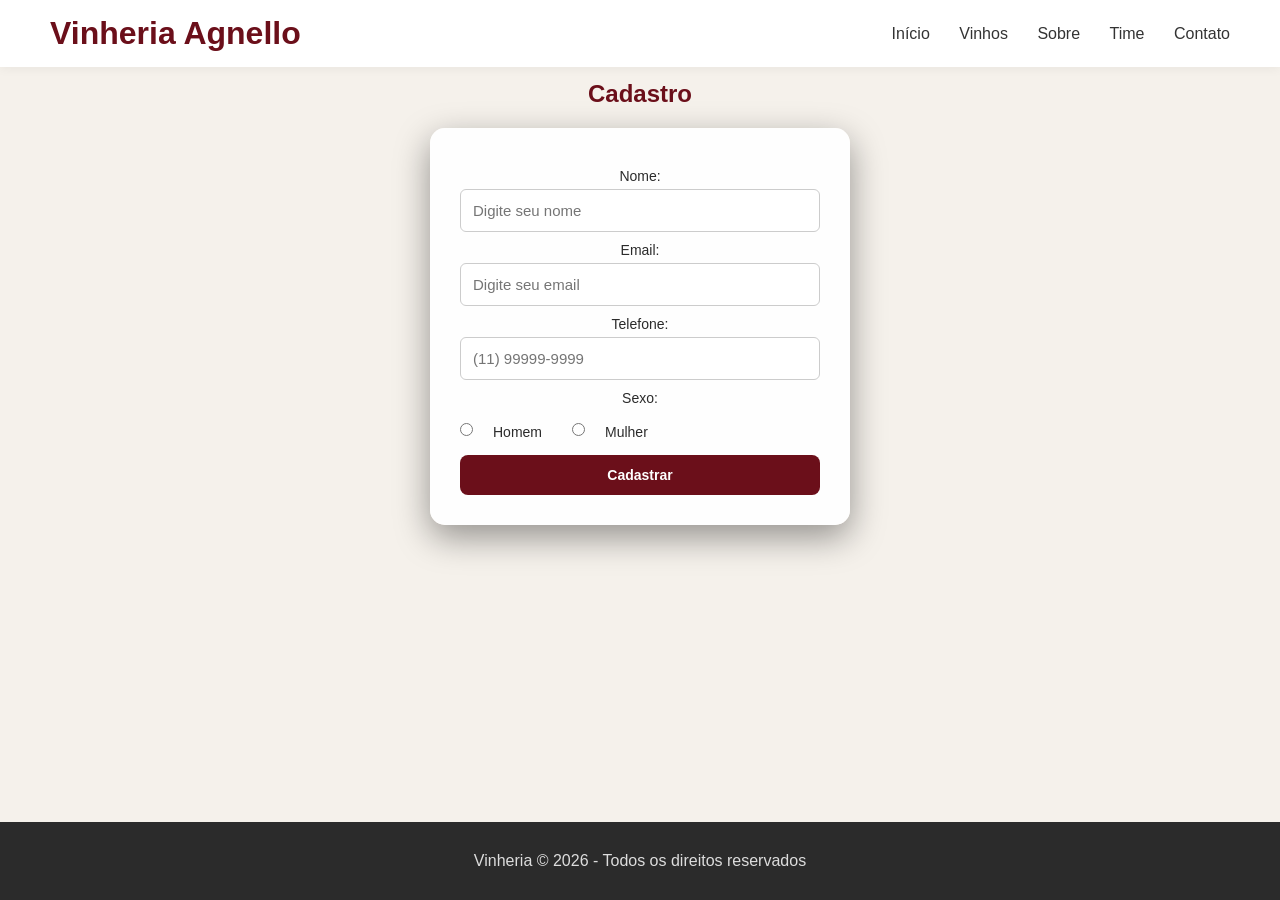
==== src/pages/cadastre.html @ 91706edb "Cadastro" ====
<!DOCTYPE html>
<html lang="pt-BR">
<head>
    <meta charset="UTF-8">
    <meta name="viewport" content="width=device-width, initial-scale=1.0">
    <title>Formulario</title>
    <link rel="stylesheet" href="../css/form.css">
</head>
<body>
    <header>
    <h1>Vinheria Agnello</h1>
    <nav>
      <a href="index.html">Início</a>
      <a href="#">Vinhos</a>
      <a href="#">Sobre</a>
      <a href="#">Time</a>
      <a href="#">Contato</a>
    </nav>
  </header>
<main>
<section>
    <h2>Cadastro</h2>
<form class="formulario" action="#" method="post">

<!--nome-->
<label for="nome">Nome:</label>
<input type="text" id="nome" name="nome" placeholder="Digite seu nome" required>

<!--email-->
<label for="email">Email:</label>
<input type="email" id="email" name="email" placeholder="Digite seu email" required>

<!--telefone -->
<label for="telefone">Telefone:</label>
<input type="tel" id="telefone" name="telefone" placeholder="(11) 99999-9999">

<!--Sexo-->
<label>Sexo:</label>
<div class="opcoes"> 
    <input type="radio" id="homem" name="sexo" value="homem">
    <label for="homem">Homem</label>

    <input type="radio" id="mulher" name="sexo" value="mulher">
    <label for="mulher">Mulher</label>
</div>

<button type="submit" class="btn">Cadastrar</button>

</form>    
</section>
</main>
<footer>
    <p>Vinheria © 2026 - Todos os direitos reservados</p>
  </footer>

</body>
</html>
---- src/css/form.css ----
/* RESET */
* {
    margin: 0;
    padding: 0;
    box-sizing: border-box;
    font-family: 'Segoe UI', Tahoma, Geneva, Verdana, sans-serif;
}

/* BODY */
body {
    background-color: #f5f1eb;
    color: #2b2b2b;
}

/* HEADER */
header {
    position: fixed;
    width: 100%;
    top: 0;
    background: #ffffff;
    display: flex;
    justify-content: space-between;
    align-items: center;
    padding: 15px 50px;
    box-shadow: 0 2px 10px rgba(0,0,0,0.05);
    z-index: 1000;
}

header h1 {
    color: #6b0f1a;
    font-weight: bold;
}

nav a {
    color: #333;
    margin-left: 25px;
    text-decoration: none;
    font-weight: 500;
    transition: 0.3s;
}

nav a:hover {
    color: #6b0f1a;
}




/* SECTIONS */
section {
    padding: 80px 50px;
    text-align: center;
}

section h2 {
    margin-bottom: 20px;
    color: #6b0f1a;
}

/* FORMULÁRIO */
.formulario {
    max-width: 420px;
    width: 100%;
    margin: 0 auto;
    background: rgba(255, 255, 255, 0.95);
    padding: 30px;
    border-radius: 15px;
    box-shadow: 0 12px 35px rgba(0,0,0,0.4);
    display: flex;
    flex-direction: column;
}

.formulario label {
    margin-top: 10px;
    font-weight: 500;
    font-size: 14px;
}

.formulario input {
    padding: 12px;
    font-size: 15px;
    margin-top: 5px;
    border-radius: 6px;
    border: 1px solid #ccc;
    transition: 0.3s;
}

.formulario input:focus {
    outline: none;
    border: 1px solid #6b0f1a;
}

/* RADIO */
.opcoes {
    margin-top: 8px;
    display: flex;
    gap: 15px;
    align-items: center;
}

.opcoes input {
    margin-right: 5px;
}

.opcoes label {
    margin-right: 15px;
}

/* BOTÃO */
.btn {
    background: #6b0f1a;
    color: white;
    border: none;
    padding: 12px 28px;
    border-radius: 8px;
    cursor: pointer;
    transition: 0.3s;
    font-weight: bold;
    text-decoration: none;
}

.btn:hover {
    background: #8c1c2b;
}

.formulario .btn {
    margin-top: 15px;
    width: 100%;
    font-size: 14px;
}


/* FOOTER */
footer {
    background: #2b2b2b;
    color: #ddd;
    padding: 30px;
    text-align: center;
    margin-top: 40px;
}


html, body {
    height: 100%;
}

body {
    display: flex;
    flex-direction: column;
}

main {
    flex: 1;
}
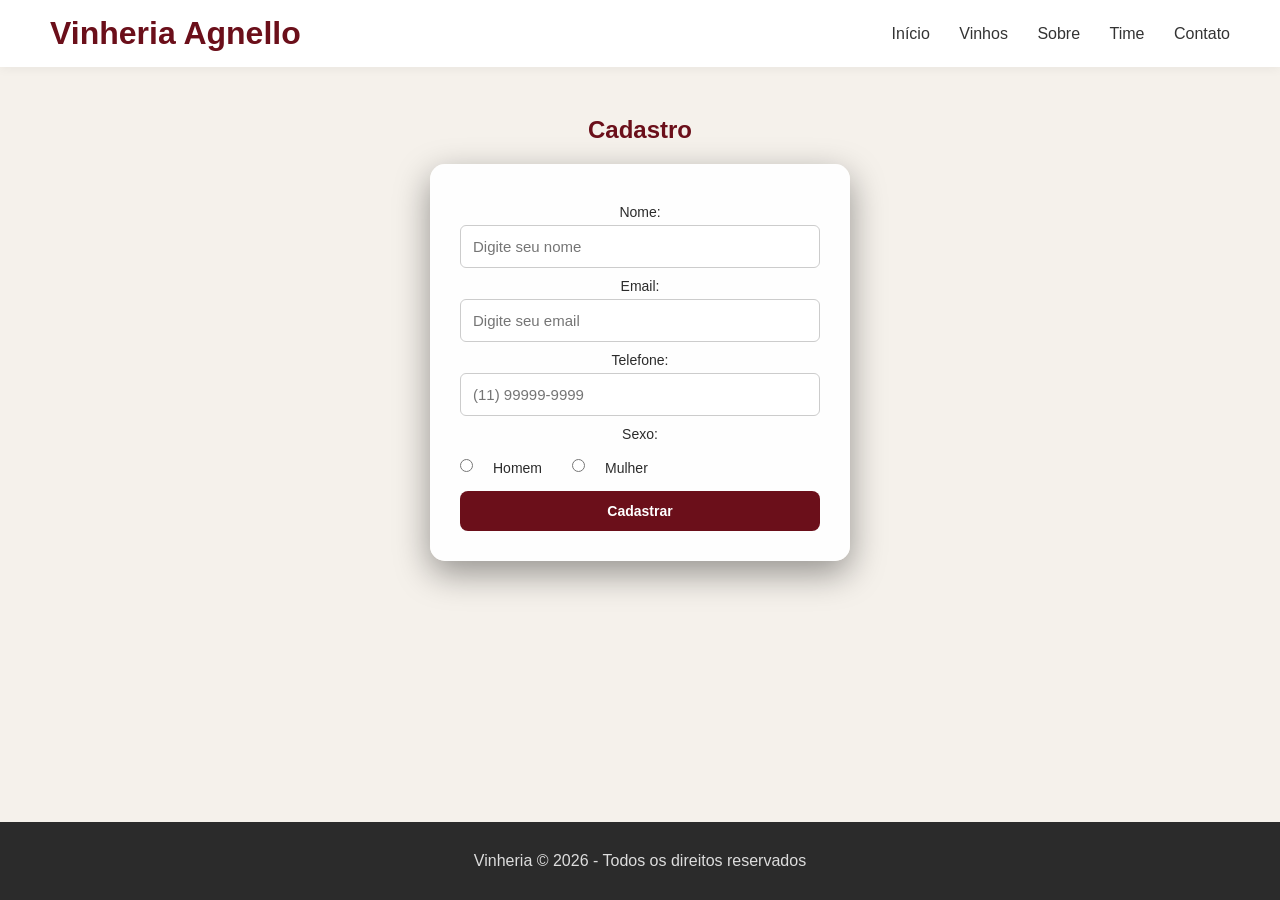
==== commit 4321d0d4: "Arrumei o cadastro" ====
--- a/src/pages/cadastre.html
+++ b/src/pages/cadastre.html
@@ -16,7 +16,7 @@
       <a href="#">Time</a>
       <a href="#">Contato</a>
     </nav>
-  </header>
+  </header><br><br>
 <main>
 <section>
     <h2>Cadastro</h2>
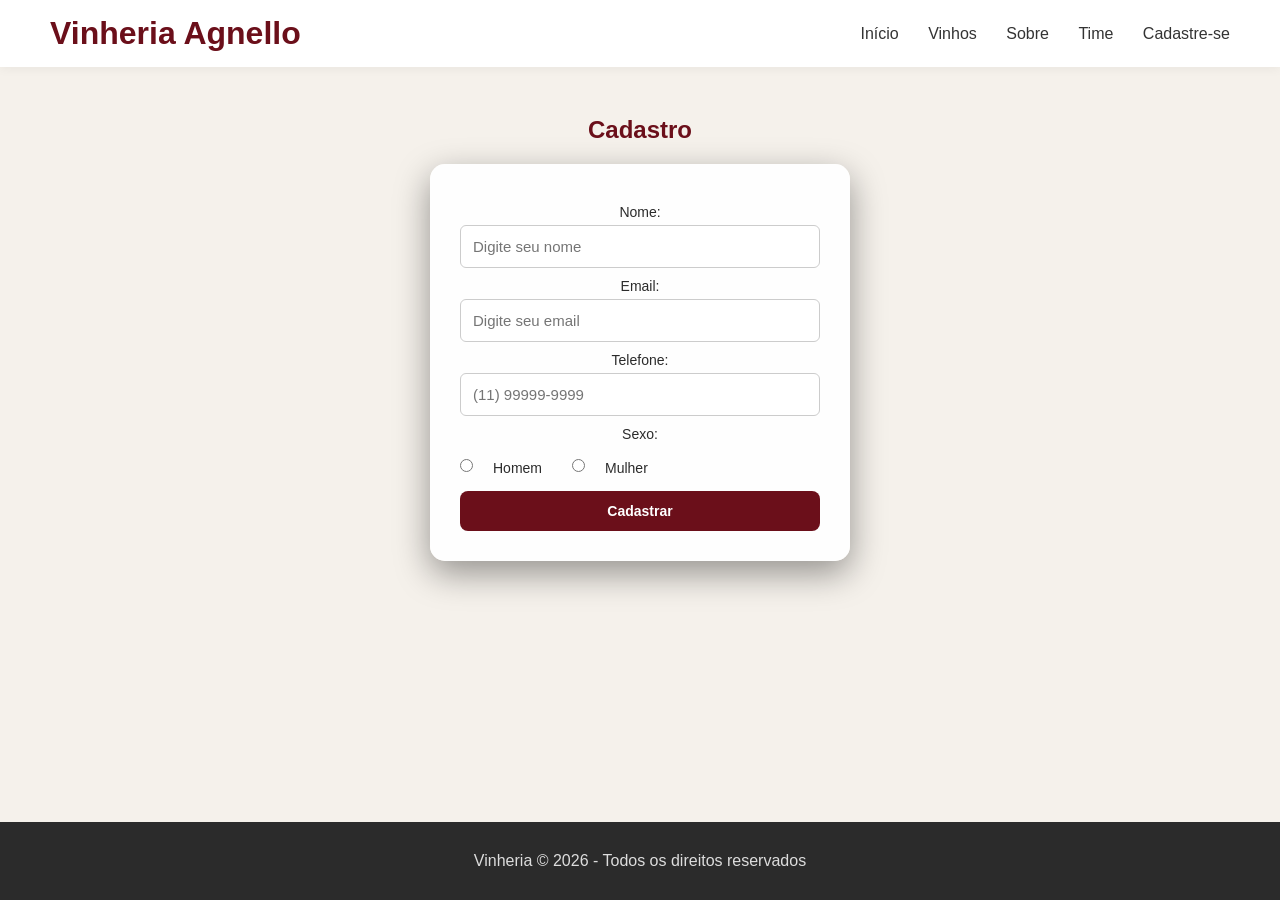
==== commit 54105d79: "Acabou" ====
--- a/src/pages/cadastre.html
+++ b/src/pages/cadastre.html
@@ -10,11 +10,11 @@
     <header>
     <h1>Vinheria Agnello</h1>
     <nav>
-      <a href="index.html">Início</a>
-      <a href="#">Vinhos</a>
-      <a href="#">Sobre</a>
-      <a href="#">Time</a>
-      <a href="#">Contato</a>
+      <a href="../../index.html">Início</a>
+      <a href="pagina_de_produtos.html">Vinhos</a>
+      <a href="sobre_nós.html">Sobre</a>
+      <a href="times.html">Time</a>
+      <a href="cadastre.html">Cadastre-se</a>
     </nav>
   </header><br><br>
 <main>
